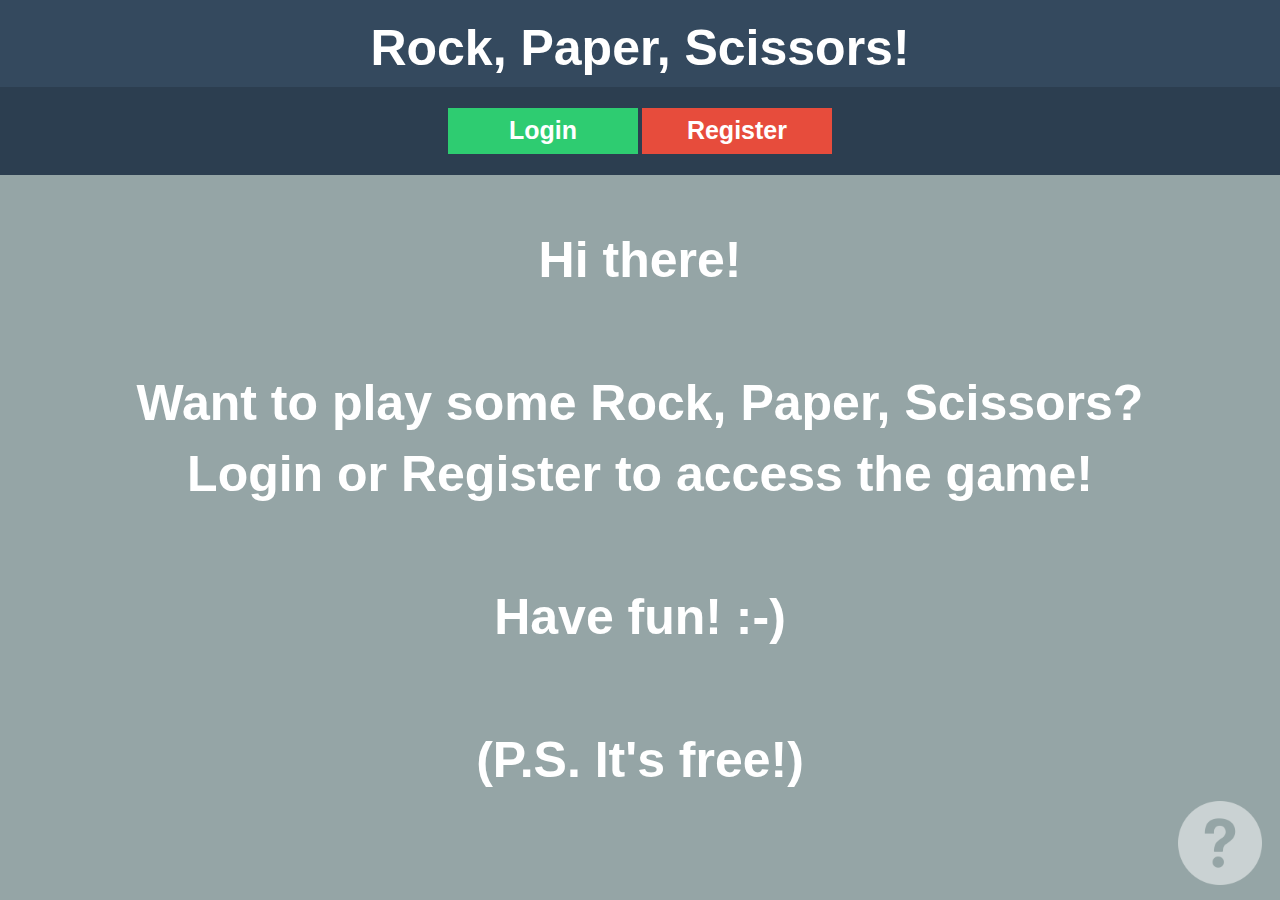
==== index.html @ 0c20167e "AM - Added basic AJAX to register and login screens" ====
<!DOCTYPE html>
<html>
    <head>
      <title>Rock, Paper, Scissors!</title>
        
      <!-- Bootstrap -->
      <link href="client/css/bootstrap.min.css" rel="stylesheet">
      <link href="client/css/customstyle.css" rel="stylesheet">
    </head>
    <body>
      
      <!-- Header -->
      <div id="header" class="menu-bar navbar navbar-default">
        <div class="container-fluid">
          <!-- Brand and toggle get grouped for better mobile display -->
          <div id="title-container" class="navbar-header">
            <h1 id="title" class="text">Rock, Paper, Scissors!</h1>
          </div>
        </div><!-- /.container-fluid -->
      </div>
      <div id="top-menu" class="menu-bar navbar navbar-default">
        <div class="container-fluid">
          <!-- Brand and toggle get grouped for better mobile display -->
          <div id="title-container" class="navbar-header">
            <button id="loginBtn" class="menu-button b-green" onclick="loginBtnClicked();">Login</button>
            <button id="registerBtn" class="menu-button b-red" onclick="registerBtnClicked();">Register</button>
          </div>
        </div><!-- /.container-fluid -->
      </div>
      
      <!-- Body -->
      <div id="loading"></div>
      <div id="body">
        <p id="intro-text">Hi there!<br><br>Want to play some Rock, Paper, Scissors?<br>Login or Register to access the game!<br><br>Have fun! :-)<br><br>(P.S. It's free!)</p>
      </div>
      
      <!-- Footer -->
      <a id="help-icon"><img id="help-icon-img" src="client/img/helpicon.png"></img></a>
      
      <!-- Scripts -->
      <!-- jQuery (necessary for Bootstrap's JavaScript plugins) -->
      <script src="https://ajax.googleapis.com/ajax/libs/jquery/1.11.3/jquery.min.js"></script>
      <!-- AJAX script for one-page functionality -->
      <script src="client/js/ajax.js"></script>
      <!-- Include all compiled plugins (below), or include individual files as needed -->
      <script src="client/js/bootstrap.min.js"></script>
    </body>
</html>
---- client/css/customstyle.css ----
/* Override fonts */
h1,h2,h3,h4,h5,h6,p,.menu-button{
    font-family:sans-serif;
    font-weight:bold;
}

/* Override button focus */
button:focus {outline:0;}

/* Background color */
body{
    background-color:#95a5a6;
}

/* Title on top of webpage */
#title{
    color:white;
    font-size:50px;
}

#title-container{
    margin-left:auto;
    margin-right:auto;
    text-align:center;
    width:100%;
}

/* Header */
#header{
    background-color:#34495e;
    border-color:#34495e;
}

/* Top Menu */
#top-menu{
    background-color:#2c3e50;
    border-color:#2c3e50;
}

.menu-bar{
    border-radius:0;
    margin-bottom:0;
}

/* Menu Button */
.menu-button{
    display: inline-block;
    color: white;
    padding-top: 5px;
    padding-bottom: 5px;
    width:190px;
    font-size: 25px;
    margin-top: 20px;
    margin-bottom: 20px;
    border: 0;
}

.menu-button:hover{
    color:#DDD;
    cursor: pointer;
    text-decoration: none;
    border: 0;
}

.b-green{
    background-color: #2ecc71;
}

.b-green:hover{
    background-color: #27ae60;
}

.b-red{
    background-color: #e74c3c;
}

.b-red:hover{
    background-color: #c0392b;
}

.b-navy{
    background-color: #2C3E50;
}

.b-navy:hover{
    background-color: #34495E;
}

/* Miscellaneous CSS */

#intro-text{
    color:white;
    text-align:center;
    margin-top:50px;
    font-size:50px;
}

#intro-subtext{
    color:white;
    text-align:center;
    margin-top:10px;
    font-size:25px;
}

#help-icon{
    position:fixed;
    bottom:15px;
    right:-10px;
    opacity:0.5;
}

#help-icon:hover{
    cursor:pointer;
    opacity:1;
}

#help-icon-img{
    width:75%;
}

/* CSS for loading icon */
#loading{
    position: fixed;
	left: 0px;
	top: 0px;
	background: url("../img/loading.gif") center no-repeat #fff;
	background-size: 50px;
	background-color: rgba(12,23,45,0.6);
	opacity:1;
	width: 100%;
	height: 100%;
	z-index: 9999;
}
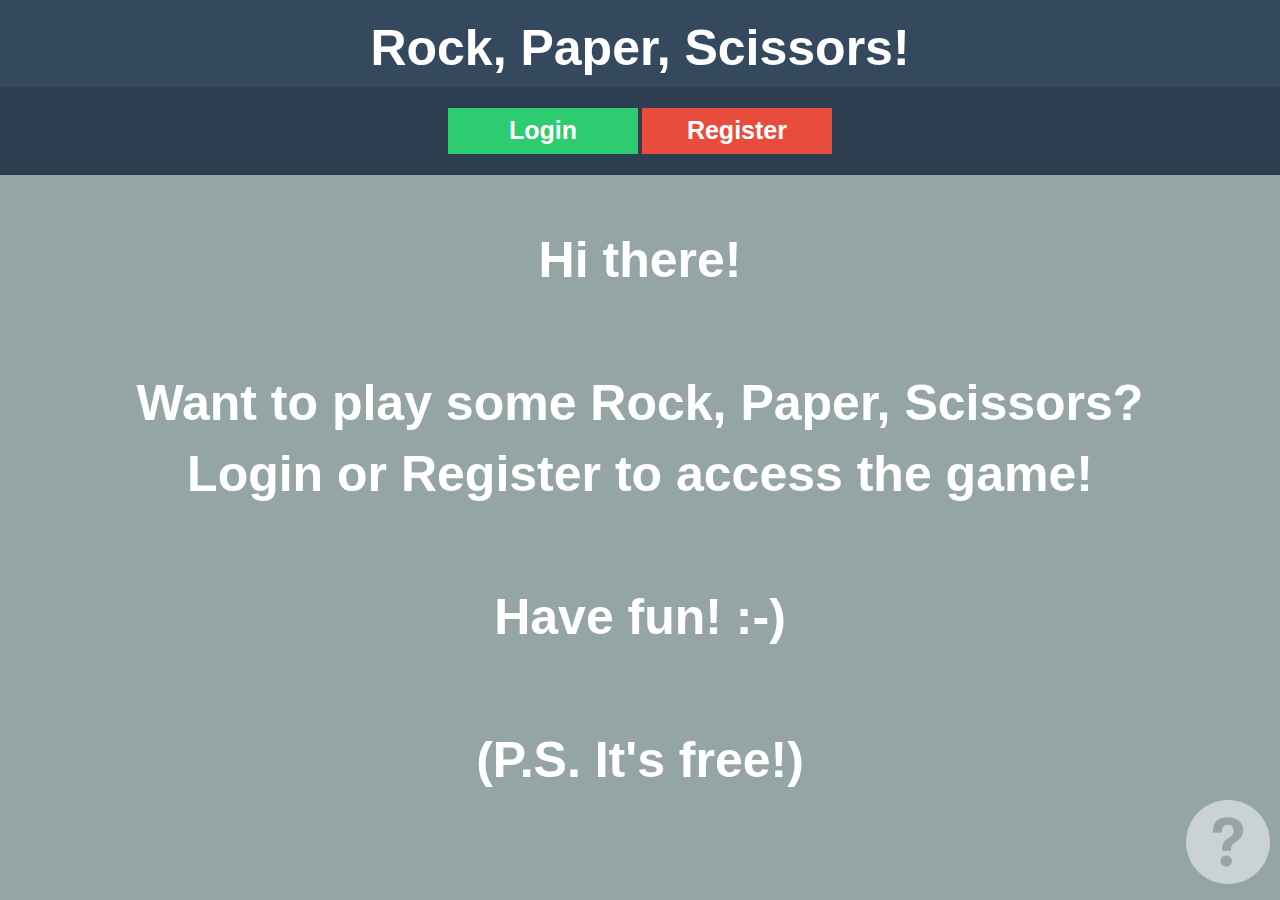
==== commit 61f238c0: "AM - Added about us popup" ====
--- a/index.html
+++ b/index.html
@@ -30,12 +30,18 @@
       
       <!-- Body -->
       <div id="loading"></div>
+      <div id="about-us">
+        <div>
+          <p>Game designed by:<br>Aaron Meaney<br>Alex Corcoran<br>Mark Hayden<br><br>Having problems? Need help?<br>Too bad.<br>This is a college project.<br>:-)</p>
+          <button id="closeAboutBtn" class="menu-button b-orange" onclick="closeAboutBtnClicked();">Close</button>
+        </div>
+      </div>
       <div id="body">
         <p id="intro-text">Hi there!<br><br>Want to play some Rock, Paper, Scissors?<br>Login or Register to access the game!<br><br>Have fun! :-)<br><br>(P.S. It's free!)</p>
       </div>
       
       <!-- Footer -->
-      <a id="help-icon"><img id="help-icon-img" src="client/img/helpicon.png"></img></a>
+      <button id="help-icon" onclick="aboutBtnClicked();"><img id="help-icon-img" src="client/img/helpicon.png"></img></button>
       
       <!-- Scripts -->
       <!-- jQuery (necessary for Bootstrap's JavaScript plugins) -->
--- a/client/css/customstyle.css
+++ b/client/css/customstyle.css
@@ -86,7 +86,15 @@
     background-color: #34495E;
 }
 
-/* Miscellaneous CSS */
+.b-orange{
+    background-color: #e67e22;
+}
+
+.b-orange:hover{
+    background-color: #d35400;
+}
+
+/* Intro text CSS */
 
 #intro-text{
     color:white;
@@ -102,20 +110,57 @@
     font-size:25px;
 }
 
+/* Help CSS */
 #help-icon{
     position:fixed;
     bottom:15px;
     right:-10px;
     opacity:0.5;
+    background:transparent;
+    border:transparent;
 }
 
 #help-icon:hover{
     cursor:pointer;
     opacity:1;
+    background:transparent;
+    border:transparent;
 }
 
 #help-icon-img{
     width:75%;
+}
+
+#about-us{
+    display:none;
+    width:100%;
+    height:100%;
+    left:0;
+    top:0;
+    z-index:9999;
+    position:fixed;
+    background-color: #9b59b6; /* Fallback color */
+    background-color: rgba(255,255,255,0.2);
+    opacity:1;
+}
+
+#about-us>div{
+    /* Got CSS from https://css-tricks.com/centering-percentage-widthheight-elements/ */
+    position: absolute;
+    left: 50%;
+    top: 50%;
+    transform: translate(-50%, -50%);
+    width: 40%;
+    height: 50%;
+    color:white;
+    text-align:center;
+    font-size: 30px;
+    background-color:#9b59b6;
+    opacity:1;
+}
+
+#about-us>div>p{
+    margin-top:20px;
 }
 
 /* CSS for loading icon */
@@ -125,7 +170,8 @@
 	top: 0px;
 	background: url("../img/loading.gif") center no-repeat #fff;
 	background-size: 50px;
-	background-color: rgba(12,23,45,0.6);
+	background-color: rgb(255,255,255); /* Fallback color */
+	background-color: rgba(255,255,255,0.2);
 	opacity:1;
 	width: 100%;
 	height: 100%;
